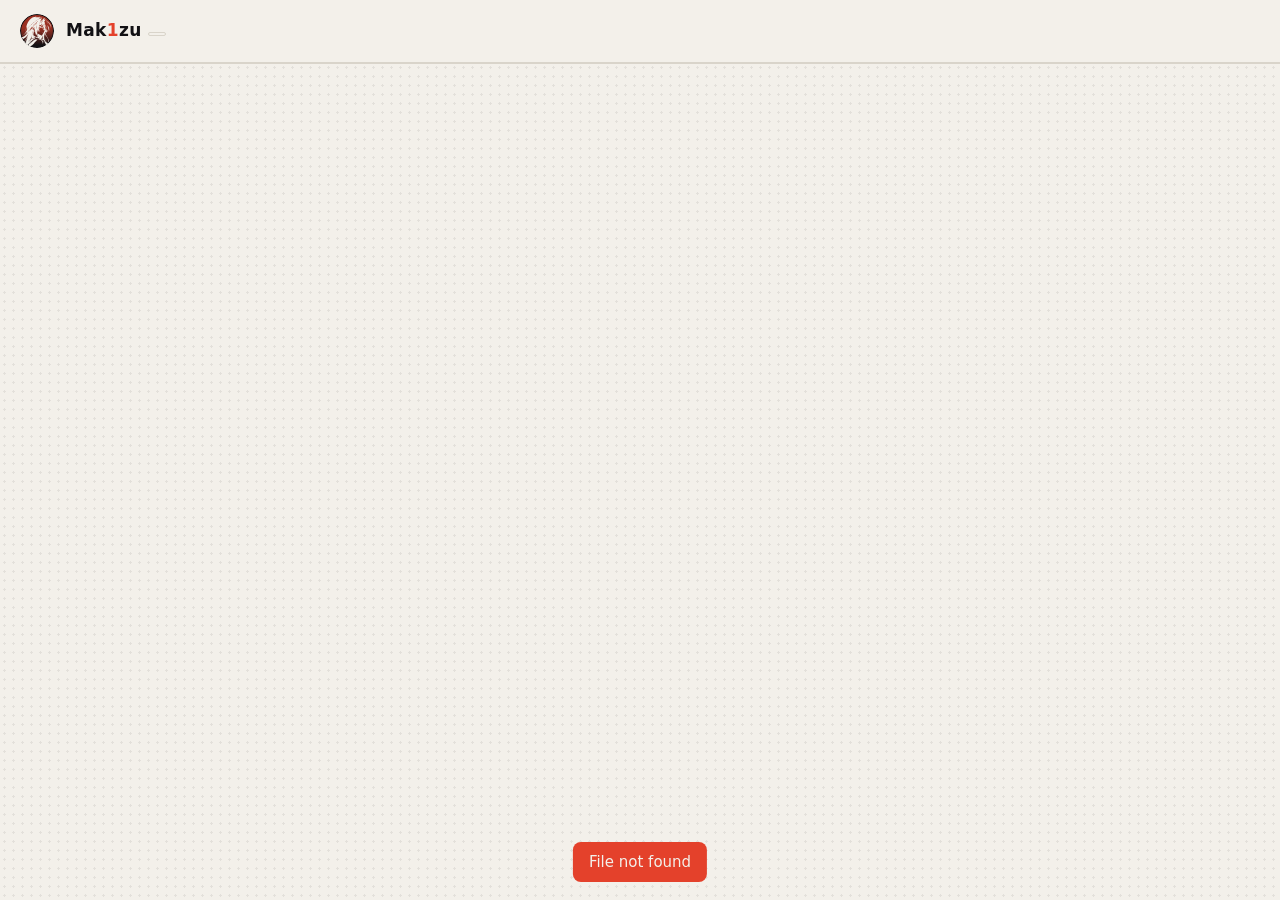
==== panel/web/index.html @ ab5c77ff "web panel with live config and file editors" ====
<!doctype html>
<html lang="en">
<head>
<meta charset="utf-8">
<meta name="viewport" content="width=device-width,initial-scale=1">
<title>Mak1zu panel</title>
<link rel="icon" href="favicon.png">
<style>
:root{--sumi:#121114;--washi:#F3F0EA;--shu:#E4412B;
 --bg:var(--washi);--fg:var(--sumi);--mut:#6b665f;--card:#fbf9f5;--line:#d9d4ca;--dot:rgba(18,17,20,.07);--ok:#2e7d4f;}
@media (prefers-color-scheme:dark){:root{--bg:var(--sumi);--fg:var(--washi);--mut:#9a948a;--card:#1a181d;--line:#2c2a30;--dot:rgba(243,240,234,.06);--ok:#6fcf97;}}
*{box-sizing:border-box}
body{margin:0;background:var(--bg);color:var(--fg);font:15px/1.5 ui-sans-serif,system-ui,"Segoe UI",sans-serif;
 background-image:radial-gradient(var(--dot) 1.2px,transparent 1.4px);background-size:9px 9px}
header{display:flex;align-items:center;gap:12px;padding:14px 20px;border-bottom:1px solid var(--line);background:var(--bg);position:sticky;top:0;z-index:5}
header img{width:34px;height:34px;border-radius:50%}
header h1{font-size:17px;margin:0;letter-spacing:.02em}header h1 b{color:var(--shu)}
header .sp{flex:1}
#bar{display:none;gap:10px;align-items:center}#bar.on{display:flex}
button,select,input,textarea{font:inherit;color:inherit}
button{border:1px solid var(--line);background:var(--card);padding:6px 12px;border-radius:6px;cursor:pointer}
button:hover{border-color:var(--shu)}
button.pri{background:var(--shu);border-color:var(--shu);color:#fff}
button.danger:hover{background:var(--shu);color:#fff}
nav{display:flex;gap:2px;padding:0 14px;border-bottom:1px solid var(--line);overflow-x:auto;background:var(--bg)}
nav button{border:0;border-bottom:2px solid transparent;border-radius:0;background:none;padding:10px 14px}
nav button.on{border-bottom-color:var(--shu);font-weight:600}
main{max-width:920px;margin:0 auto;padding:20px 16px 80px}
.card{background:var(--card);border:1px solid var(--line);border-radius:10px;padding:14px 16px;margin:0 0 14px}
.card h3{margin:0 0 8px;font-size:15px}.card h3 small{color:var(--mut);font-weight:400;margin-left:8px}
.row{display:grid;grid-template-columns:minmax(150px,230px) 1fr;gap:6px 14px;align-items:center;padding:5px 0}
@media(max-width:600px){.row{grid-template-columns:1fr}}
.row label{color:var(--mut);font-size:13px}
input[type=text],input[type=number],input[type=password],select,textarea{width:100%;background:var(--bg);border:1px solid var(--line);border-radius:6px;padding:6px 9px}
input:focus,textarea:focus,select:focus{outline:2px solid var(--shu);outline-offset:0}
textarea{min-height:90px;resize:vertical;font-family:ui-monospace,monospace;font-size:13px}
textarea.big{min-height:420px}
.changed{border-color:var(--shu)!important}
.pill{display:inline-block;padding:1px 8px;border-radius:99px;font-size:12px;border:1px solid var(--line);color:var(--mut)}
.pill.ok{color:var(--ok);border-color:var(--ok)}.pill.bad{color:var(--shu);border-color:var(--shu)}
.kv{display:flex;gap:18px;flex-wrap:wrap}.kv div{min-width:110px}.kv b{display:block;font-size:22px}
table{width:100%;border-collapse:collapse;font-size:13px}td,th{padding:5px 8px;border-bottom:1px solid var(--line);text-align:left}
.hint{color:var(--mut);font-size:13px;margin:4px 0 10px}
#toast{position:fixed;bottom:18px;left:50%;transform:translateX(-50%);background:var(--sumi);color:var(--washi);padding:9px 16px;border-radius:8px;display:none;z-index:9;max-width:90vw}
#toast.err{background:var(--shu)}
.actions{display:flex;gap:8px;align-items:center;flex-wrap:wrap;margin-top:8px}
</style>
</head>
<body>
<header>
  <img src="logo.svg" alt="">
  <h1>Mak<b>1</b>zu <span class="pill" id="who"></span></h1>
  <span class="sp"></span>
  <div id="bar"><span id="n"></span><button id="discard">Discard</button><button class="pri" id="save">Apply</button></div>
</header>
<nav id="tabs"></nav>
<main id="main"></main>
<div id="toast"></div>
<script>
"use strict";
const $=(s,r=document)=>r.querySelector(s);
const h=(t,a={},...c)=>{const e=document.createElement(t);for(const[k,v]of Object.entries(a)){if(k==='class')e.className=v;else if(k.startsWith('on'))e.addEventListener(k.slice(2),v);else if(v!==false&&v!=null)e.setAttribute(k,v===true?'':v)}for(const x of c.flat())e.append(x?.nodeType?x:document.createTextNode(x??''));return e};
let S=null,dirty={},tab=localStorage.getItem('tab')||'status';
const TABS=[['status','Status'],['persona','Persona'],['directives','Rules & skills'],['models','Models'],['behavior','Behavior'],['discord','Discord'],['tools','Tools'],['memory','Memory & log']];

function toast(m,err){const t=$('#toast');t.textContent=m;t.className=err?'err':'';t.style.display='block';clearTimeout(toast.t);toast.t=setTimeout(()=>t.style.display='none',err?6000:2200)}
async function api(m,p,b){
  const o={method:m,headers:{'X-Mak1zu':'1'}};
  const tok=sessionStorage.getItem('tok');if(tok)o.headers.Authorization='Bearer '+tok;
  if(b!==undefined){o.headers['Content-Type']='application/json';o.body=JSON.stringify(b)}
  const r=await fetch(p,o);
  if(r.status===401){const t=prompt('Panel token');if(t){sessionStorage.setItem('tok',t);return api(m,p,b)}}
  const j=await r.json().catch(()=>({}));
  if(!r.ok)throw new Error(j.error||r.statusText);return j;
}
const get=(o,p)=>p.split('.').reduce((a,k)=>a?.[k],o);
const same=(a,b)=>JSON.stringify(a)===JSON.stringify(b);
function mark(){const n=Object.keys(dirty).length;$('#bar').classList.toggle('on',n>0);$('#n').textContent=n+' unsaved change'+(n>1?'s':'')}
function setEdit(path,val,el){
  if(same(val,get(S.config,path)))delete dirty[path];else dirty[path]=val;
  el?.classList.toggle('changed',path in dirty);mark();
}
const humanize=k=>k.replace(/_/g,' ');

// Generic field bound to a config path. Discord IDs are strings: never parse arrays of them as numbers.
function field(path,label,opts={}){
  const cur=get(S.config,path);const row=h('div',{class:'row'},h('label',{},label||humanize(path.split('.').pop())));
  let el;
  if(opts.secret){
    el=h('input',{type:'password',placeholder:opts.isSet?'••• set — type to replace':'not set',autocomplete:'off',
      oninput:e=>{if(e.target.value)dirty[path]=e.target.value;else delete dirty[path];e.target.classList.toggle('changed',path in dirty);mark()}});
  }else if(opts.options){
    el=h('select',{onchange:e=>setEdit(path,e.target.value,e.target)},opts.options.map(o=>h('option',{value:o,selected:o===cur},o||'(default)')));
  }else if(typeof cur==='boolean'||opts.bool){
    el=h('input',{type:'checkbox',checked:!!cur,onchange:e=>setEdit(path,e.target.checked,e.target)});
  }else if(Array.isArray(cur)||opts.list){
    el=h('textarea',{rows:3,placeholder:'one per line',oninput:e=>setEdit(path,e.target.value.split('\n').map(s=>s.trim()).filter(Boolean),e.target)},(cur||[]).join('\n'));
  }else if(typeof cur==='number'||opts.num){
    el=h('input',{type:'number',step:'any',value:cur??'',oninput:e=>{const v=e.target.value===''?0:Number(e.target.value);setEdit(path,v,e.target)}});
  }else{
    el=h('input',{type:'text',value:cur??'',oninput:e=>setEdit(path,e.target.value,e.target)});
  }
  row.append(el);if(opts.hint)row.append(h('span'),h('span',{class:'hint'},opts.hint));return row;
}
function tree(prefix,obj,skip=[]){
  const out=[];
  for(const[k,v]of Object.entries(obj||{})){
    if(skip.includes(k))continue;
    const p=prefix+'.'+k;
    if(v&&typeof v==='object'&&!Array.isArray(v))out.push(h('div',{class:'card'},h('h3',{},humanize(k)),tree(p,v)));
    else out.push(field(p));
  }
  return out;
}

const PRESETS={
 'OpenAI':{base_url:'https://api.openai.com/v1',model:'gpt-4.1-mini',api_key_env:'OPENAI_API_KEY'},
 'OpenRouter':{base_url:'https://openrouter.ai/api/v1',model:'',api_key_env:'OPENROUTER_API_KEY'},
 'Ollama (local)':{base_url:'http://127.0.0.1:11434/v1',model:'llama3.1',api_key_env:''},
 'llama.cpp / vLLM (local)':{base_url:'http://127.0.0.1:8080/v1',model:'local',api_key_env:''},
 'Groq':{base_url:'https://api.groq.com/openai/v1',model:'',api_key_env:'GROQ_API_KEY'},
 'Anthropic-compatible gateway':{base_url:'',model:'',api_key_env:''}};

const views={
 status(){
  const c=S.config,m=S.memory||{};
  return [h('div',{class:'card'},h('h3',{},'Now'),h('div',{class:'kv'},
    h('div',{},h('small',{},'persona'),h('b',{},S.active)),
    h('div',{},h('small',{},'memories'),h('b',{},m.memories??0)),
    h('div',{},h('small',{},'people'),h('b',{},m.people??0)),
    h('div',{},h('small',{},'turns logged'),h('b',{},m.turns??0)))),
   h('div',{class:'card'},h('h3',{},'Providers'),
    Object.keys(c.llm.providers).map(n=>h('div',{class:'row'},h('label',{},n),h('div',{},
      h('span',{class:'pill '+(S.has_key[n]||!c.llm.providers[n].api_key_env?'ok':'bad')},S.has_key[n]?'key set':(c.llm.providers[n].api_key_env?'no key':'no key needed')),' ',
      c.llm.providers[n].enabled?'':h('span',{class:'pill'},'disabled'),' ',
      S.cooldowns[n]?h('span',{class:'pill bad'},'cooling '+Math.ceil(S.cooldowns[n])+'s'):'',' ',c.llm.providers[n].model)))),
   h('div',{class:'card'},h('h3',{},'Discord'),h('div',{class:'row'},h('label',{},'token'),h('span',{class:'pill '+(S.discord_token_set?'ok':'bad')},S.discord_token_set?'set':'missing (set the env var)')),
    h('div',{class:'row'},h('label',{},'tools'),h('span',{},(S.tools||[]).join(', ')||'—')))];
 },
 persona(){
  const sel=h('select',{onchange:e=>loadPersona(e.target.value)},S.personas.map(p=>h('option',{value:p,selected:p===S.active},p+(p===S.active?' (active)':''))));
  const ta=h('textarea',{class:'big',id:'ptext',spellcheck:'false'});
  const nid=h('input',{type:'text',placeholder:'new persona id (a-z, 0-9, -)',style:'max-width:240px'});
  async function loadPersona(id){const r=await api('GET','/api/persona?id='+encodeURIComponent(id));ta.value=r.text;ta.dataset.id=id}
  setTimeout(()=>loadPersona(S.active),0);
  return [h('div',{class:'card'},h('h3',{},'Character file',h('small',{},'Markdown. Front matter + who she is. The shared human-writing substrate is added automatically unless substrate: false.')),
    h('div',{class:'actions'},sel,
      h('button',{onclick:async()=>{try{await api('PUT','/api/persona',{id:ta.dataset.id,text:ta.value});toast('Saved '+ta.dataset.id)}catch(e){toast(e.message,1)}}},'Save file'),
      h('button',{class:'pri',onclick:async()=>{try{await api('PUT','/api/persona',{id:ta.dataset.id,text:ta.value});await api('POST','/api/persona/activate',{id:ta.dataset.id});toast('Active: '+ta.dataset.id);await refresh()}catch(e){toast(e.message,1)}}},'Save & activate')),
    h('div',{style:'margin-top:10px'},ta),
    h('div',{class:'actions'},nid,h('button',{onclick:async()=>{const id=nid.value.trim();if(!/^[a-z0-9][a-z0-9-]*$/.test(id))return toast('bad id',1);
      try{await api('PUT','/api/persona',{id,text:'---\nname: '+id+'\n---\n\n# Who you are\n\nDescribe your character here: identity, temperament, tastes, how they treat people.\n'});await refresh();toast('Created '+id)}catch(e){toast(e.message,1)}}},'Create')))];
 },
 models(){
  const c=S.config,out=[];
  out.push(h('div',{class:'card'},h('h3',{},'Routing',h('small',{},'ordered fallbacks, first healthy wins')),
    field('llm.routing.text','text'),field('llm.routing.vision','vision (images)'),field('llm.temperature','temperature')));
  for(const n of Object.keys(c.llm.providers)){
    const p='llm.providers.'+n,res=h('span',{class:'hint'});
    out.push(h('div',{class:'card'},h('h3',{},n,h('small',{},c.llm.providers[n].model)),
      field(p+'.enabled','enabled'),field(p+'.base_url','base URL'),field(p+'.model','model'),
      field(p+'.protocol','protocol',{options:['chat','responses'],hint:'responses = models that reject /chat/completions'}),
      field(p+'.api_key_env','API key env var',{hint:'preferred: keep the key in your environment'}),
      field(p+'.api_key','API key (write-only)',{secret:true,isSet:S.has_key[n]&&!c.llm.providers[n].api_key_env}),
      field(p+'.reasoning_effort','reasoning effort',{options:['','minimal','low','medium','high']}),
      field(p+'.reasoning_headroom','reasoning headroom',{num:true,hint:'extra tokens for thinking models, or the visible reply comes back empty'}),
      field(p+'.timeout_seconds','timeout (s)',{num:true}),field(p+'.failure_cooldown_seconds','cooldown after failure (s)',{num:true}),field(p+'.vision','supports images',{bool:true}),
      h('div',{class:'actions'},
        h('button',{onclick:async()=>{if(Object.keys(dirty).length)return toast('Apply your changes first so the test uses them',1);res.textContent='calling…';
          try{const r=await api('POST','/api/provider/test',{name:n});res.textContent=r.ok?`✓ "${r.reply}" in ${r.latency_ms} ms`:`✗ ${r.kind}: ${r.error}`}catch(e){res.textContent='✗ '+e.message}}},'Test (real call)'),
        h('button',{class:'danger',onclick:async()=>{if(!confirm('Delete provider '+n+'?'))return;try{await api('POST','/api/config/patch',{edits:{[p]:null}});await refresh()}catch(e){toast(e.message,1)}}},'Delete'),res)));
  }
  const ps=h('select',{},Object.keys(PRESETS).map(k=>h('option',{},k))),nm=h('input',{type:'text',placeholder:'name (e.g. local)',style:'max-width:200px'});
  out.push(h('div',{class:'card'},h('h3',{},'Add provider'),h('div',{class:'actions'},ps,nm,h('button',{onclick:async()=>{
    const id=nm.value.trim();if(!/^[a-z0-9_-]+$/i.test(id))return toast('bad name',1);const pr=PRESETS[ps.value];
    try{await api('POST','/api/config/patch',{edits:{['llm.providers.'+id]:{enabled:true,protocol:'chat',timeout_seconds:60,failure_cooldown_seconds:30,vision:false,...pr}}});await refresh()}catch(e){toast(e.message,1)}}},'Add'))));
  return out;
 },
 behavior(){return [h('p',{class:'hint'},'Every value applies live. Probabilities are 0–1.'),...tree('behavior',S.config.behavior)]},
 discord(){
  const d='discord';
  return [h('div',{class:'card'},h('h3',{},'Identity'),field(d+'.owner_id','owner ID',{hint:'Discord IDs are text. Only the owner can DM her; empty = anyone.'}),
     field(d+'.token_env','bot token env var'),field(d+'.enabled','enabled',{bool:true}),
     h('div',{class:'row'},h('label',{},'token'),h('span',{class:'pill '+(S.discord_token_set?'ok':'bad')},S.discord_token_set?'set':'missing'))),
   h('div',{class:'card'},h('h3',{},'Channels',h('small',{},'IDs, one per line')),
     field(d+'.home_channels','home (she talks freely)'),field(d+'.allowed_channels','allowed (empty = all)'),
     field(d+'.mention_only_channels','mention-only',{hint:'a real @mention wakes her; her name, replies and chatter never do'}),
     field(d+'.peer_bots','peer bots (banter allowed in home)'))];
 },
 directives(){
  const KINDS={rules:['Rules','file name like 10-tone (a-z 0-9 _ -)','Always in her prompt, sorted by name.'],skills:['Skills','skill name like anime-recs','Know-how she reads on demand. Put description: in the front matter.'],servers:['Servers','server ID (numbers)','Applies only in that server.'],channels:['Channels','channel ID (numbers)','Applies only in that channel.']};
  let kind=sessionStorage.getItem('dk')||'rules';
  const box=h('div');
  async function draw(){
    const ks=h('select',{onchange:e=>{kind=e.target.value;sessionStorage.setItem('dk',kind);draw()}},Object.entries(KINDS).map(([k,v])=>h('option',{value:k,selected:k===kind},v[0])));
    const l=await api('GET','/api/home/list?kind='+kind);
    const ta=h('textarea',{class:'big',spellcheck:'false',placeholder:'Pick a file or create a new one'}),cur=h('input',{type:'text',placeholder:KINDS[kind][1]});
    async function open(n){const r=await api('GET','/api/home/file?kind='+kind+'&name='+encodeURIComponent(n));cur.value=n;ta.value=r.text}
    box.replaceChildren(h('div',{class:'card'},h('h3',{},'Her directives',h('small',{},KINDS[kind][2])),
      h('div',{class:'actions'},ks,...l.names.map(n=>h('button',{onclick:()=>open(n)},n))),
      h('div',{style:'margin-top:10px'},cur),h('div',{style:'margin-top:8px'},ta),
      h('div',{class:'actions'},
        h('button',{class:'pri',onclick:async()=>{try{await api('PUT','/api/home/file',{kind,name:cur.value.trim(),text:ta.value});toast('Saved, applies on her next message');draw()}catch(e){toast(e.message,1)}}},'Save'),
        h('button',{class:'danger',onclick:async()=>{if(!cur.value||!confirm('Delete '+cur.value+'?'))return;try{await api('DELETE','/api/home/file?kind='+kind+'&name='+encodeURIComponent(cur.value.trim()));toast('Deleted');draw()}catch(e){toast(e.message,1)}}},'Delete'))));
  }
  draw();return [box];
 },
 tools(){
  const mcp=S.config.tools.mcp_servers||{};
  return [h('div',{class:'card'},h('h3',{},'Switch tools off',h('small',{},'names, one per line; applies live')),
     field('tools.disabled','disabled tools',{list:true}),
     h('div',{class:'row'},h('label',{},'available'),h('span',{},(S.tools||[]).join(', ')||'—'))),
   h('div',{class:'card'},h('h3',{},'MCP servers',h('small',{},'only allowlisted tools are exposed; the child never gets her API keys; restart to (re)connect')),
     Object.keys(mcp).length?Object.keys(mcp).map(n=>h('div',{class:'card'},h('h3',{},n),
       field('tools.mcp_servers.'+n+'.enabled','enabled'),field('tools.mcp_servers.'+n+'.command','command'),
       field('tools.mcp_servers.'+n+'.args','arguments',{list:true}),field('tools.mcp_servers.'+n+'.allow','allowed tools',{list:true}),
       field('tools.mcp_servers.'+n+'.heavy','heavy (research budget)',{bool:true}),
       h('div',{class:'actions'},h('button',{class:'danger',onclick:async()=>{if(!confirm('Remove '+n+'?'))return;try{await api('POST','/api/config/patch',{edits:{['tools.mcp_servers.'+n]:null}});await refresh()}catch(e){toast(e.message,1)}}},'Remove')))):h('p',{class:'hint'},'None configured.'),
     (()=>{const nm=h('input',{type:'text',placeholder:'name',style:'max-width:160px'}),cm=h('input',{type:'text',placeholder:'command (e.g. uvx)',style:'max-width:200px'});
       return h('div',{class:'actions'},nm,cm,h('button',{onclick:async()=>{if(!/^[a-z0-9_-]+$/i.test(nm.value)||!cm.value)return toast('name and command required',1);
         try{await api('POST','/api/config/patch',{edits:{['tools.mcp_servers.'+nm.value]:{enabled:true,command:cm.value,args:[],allow:[],heavy:false}}});await refresh()}catch(e){toast(e.message,1)}}},'Add server'))})())];
 },
 async memory(){
  const m=S.memory||{},t=await api('GET','/api/telemetry');
  return [h('div',{class:'card'},h('h3',{},'Memory'),h('div',{class:'kv'},Object.entries(m).map(([k,v])=>h('div',{},h('small',{},k),h('b',{},v))))),
   ...tree('memory',S.config.memory),
   h('div',{class:'card'},h('h3',{},'Recent turns & incidents'),
    h('table',{},h('tr',{},['time','kind','provider','latency','words','tools','cause'].map(x=>h('th',{},x))),
     t.slice().reverse().map(r=>h('tr',{},h('td',{},new Date(r.ts).toLocaleTimeString()),h('td',{},r.kind),h('td',{},r.provider||''),h('td',{},r.latency_s?r.latency_s.toFixed(1)+'s':''),h('td',{},r.words||''),h('td',{},(r.tools||[]).join(',')),h('td',{},r.cause||'')))))];
 }};

async function render(){
  const nav=$('#tabs');nav.replaceChildren(...TABS.map(([k,l])=>h('button',{class:k===tab?'on':'',onclick:()=>{tab=k;localStorage.setItem('tab',k);render()}},l)));
  $('#who').textContent=S.active;
  const m=$('#main');m.replaceChildren(...[].concat(await views[tab]()));
}
async function refresh(){S=await api('GET','/api/state');dirty={};mark();await render()}
$('#discard').onclick=()=>{dirty={};mark();render()};
$('#save').onclick=async()=>{try{await api('POST','/api/config/patch',{edits:dirty});toast('Applied live');await refresh()}catch(e){toast(e.message,1)}};
refresh().catch(e=>toast(e.message,1));
</script>
</body>
</html>
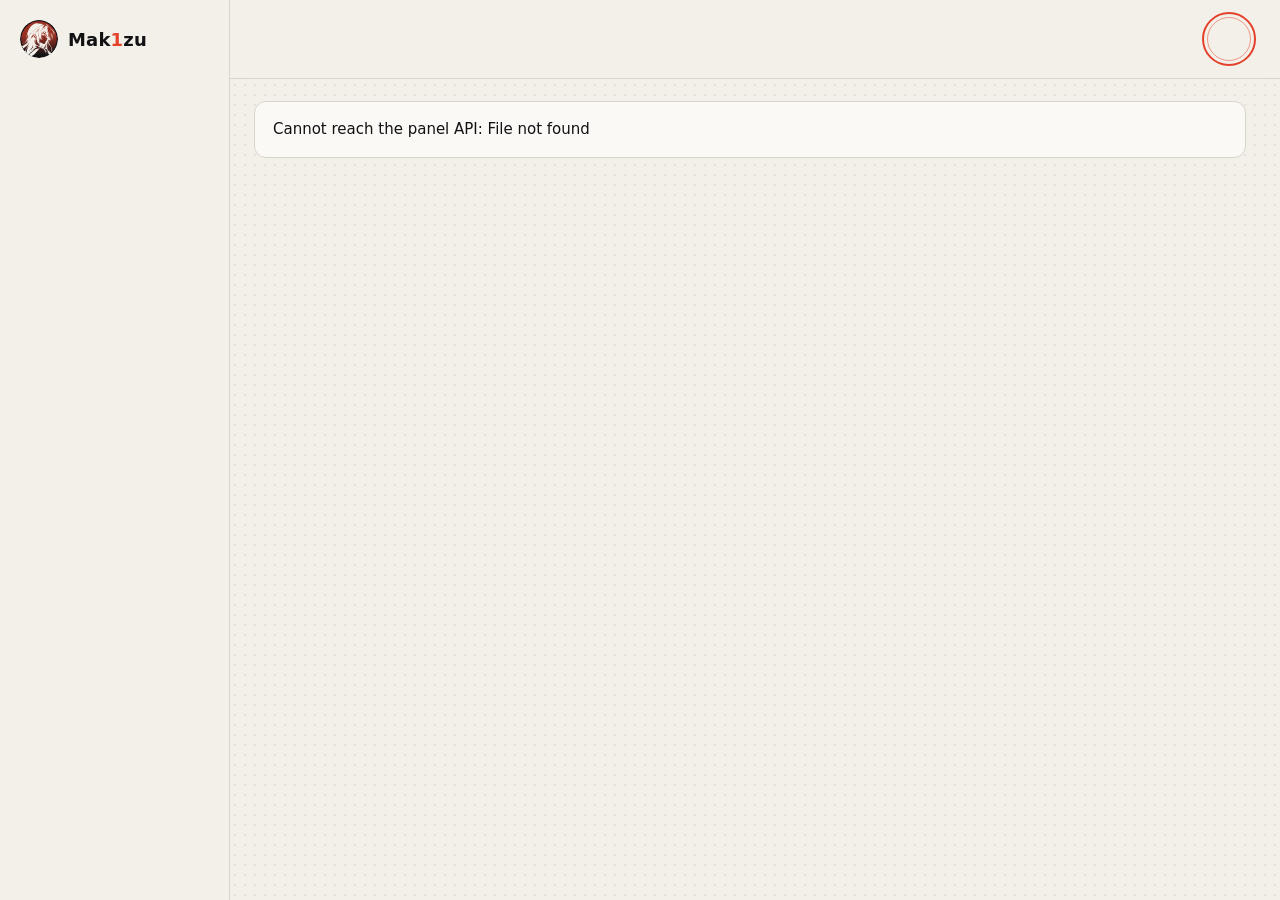
==== commit 03215e62: "panel: live command center ui" ====
--- a/panel/web/index.html
+++ b/panel/web/index.html
@@ -3,241 +3,29 @@
 <head>
 <meta charset="utf-8">
 <meta name="viewport" content="width=device-width,initial-scale=1">
-<title>Mak1zu panel</title>
+<title>Mak1zu</title>
 <link rel="icon" href="favicon.png">
-<style>
-:root{--sumi:#121114;--washi:#F3F0EA;--shu:#E4412B;
- --bg:var(--washi);--fg:var(--sumi);--mut:#6b665f;--card:#fbf9f5;--line:#d9d4ca;--dot:rgba(18,17,20,.07);--ok:#2e7d4f;}
-@media (prefers-color-scheme:dark){:root{--bg:var(--sumi);--fg:var(--washi);--mut:#9a948a;--card:#1a181d;--line:#2c2a30;--dot:rgba(243,240,234,.06);--ok:#6fcf97;}}
-*{box-sizing:border-box}
-body{margin:0;background:var(--bg);color:var(--fg);font:15px/1.5 ui-sans-serif,system-ui,"Segoe UI",sans-serif;
- background-image:radial-gradient(var(--dot) 1.2px,transparent 1.4px);background-size:9px 9px}
-header{display:flex;align-items:center;gap:12px;padding:14px 20px;border-bottom:1px solid var(--line);background:var(--bg);position:sticky;top:0;z-index:5}
-header img{width:34px;height:34px;border-radius:50%}
-header h1{font-size:17px;margin:0;letter-spacing:.02em}header h1 b{color:var(--shu)}
-header .sp{flex:1}
-#bar{display:none;gap:10px;align-items:center}#bar.on{display:flex}
-button,select,input,textarea{font:inherit;color:inherit}
-button{border:1px solid var(--line);background:var(--card);padding:6px 12px;border-radius:6px;cursor:pointer}
-button:hover{border-color:var(--shu)}
-button.pri{background:var(--shu);border-color:var(--shu);color:#fff}
-button.danger:hover{background:var(--shu);color:#fff}
-nav{display:flex;gap:2px;padding:0 14px;border-bottom:1px solid var(--line);overflow-x:auto;background:var(--bg)}
-nav button{border:0;border-bottom:2px solid transparent;border-radius:0;background:none;padding:10px 14px}
-nav button.on{border-bottom-color:var(--shu);font-weight:600}
-main{max-width:920px;margin:0 auto;padding:20px 16px 80px}
-.card{background:var(--card);border:1px solid var(--line);border-radius:10px;padding:14px 16px;margin:0 0 14px}
-.card h3{margin:0 0 8px;font-size:15px}.card h3 small{color:var(--mut);font-weight:400;margin-left:8px}
-.row{display:grid;grid-template-columns:minmax(150px,230px) 1fr;gap:6px 14px;align-items:center;padding:5px 0}
-@media(max-width:600px){.row{grid-template-columns:1fr}}
-.row label{color:var(--mut);font-size:13px}
-input[type=text],input[type=number],input[type=password],select,textarea{width:100%;background:var(--bg);border:1px solid var(--line);border-radius:6px;padding:6px 9px}
-input:focus,textarea:focus,select:focus{outline:2px solid var(--shu);outline-offset:0}
-textarea{min-height:90px;resize:vertical;font-family:ui-monospace,monospace;font-size:13px}
-textarea.big{min-height:420px}
-.changed{border-color:var(--shu)!important}
-.pill{display:inline-block;padding:1px 8px;border-radius:99px;font-size:12px;border:1px solid var(--line);color:var(--mut)}
-.pill.ok{color:var(--ok);border-color:var(--ok)}.pill.bad{color:var(--shu);border-color:var(--shu)}
-.kv{display:flex;gap:18px;flex-wrap:wrap}.kv div{min-width:110px}.kv b{display:block;font-size:22px}
-table{width:100%;border-collapse:collapse;font-size:13px}td,th{padding:5px 8px;border-bottom:1px solid var(--line);text-align:left}
-.hint{color:var(--mut);font-size:13px;margin:4px 0 10px}
-#toast{position:fixed;bottom:18px;left:50%;transform:translateX(-50%);background:var(--sumi);color:var(--washi);padding:9px 16px;border-radius:8px;display:none;z-index:9;max-width:90vw}
-#toast.err{background:var(--shu)}
-.actions{display:flex;gap:8px;align-items:center;flex-wrap:wrap;margin-top:8px}
-</style>
+<link rel="stylesheet" href="app.css">
 </head>
 <body>
-<header>
-  <img src="logo.svg" alt="">
-  <h1>Mak<b>1</b>zu <span class="pill" id="who"></span></h1>
-  <span class="sp"></span>
-  <div id="bar"><span id="n"></span><button id="discard">Discard</button><button class="pri" id="save">Apply</button></div>
-</header>
-<nav id="tabs"></nav>
-<main id="main"></main>
-<div id="toast"></div>
-<script>
-"use strict";
-const $=(s,r=document)=>r.querySelector(s);
-const h=(t,a={},...c)=>{const e=document.createElement(t);for(const[k,v]of Object.entries(a)){if(k==='class')e.className=v;else if(k.startsWith('on'))e.addEventListener(k.slice(2),v);else if(v!==false&&v!=null)e.setAttribute(k,v===true?'':v)}for(const x of c.flat())e.append(x?.nodeType?x:document.createTextNode(x??''));return e};
-let S=null,dirty={},tab=localStorage.getItem('tab')||'status';
-const TABS=[['status','Status'],['persona','Persona'],['directives','Rules & skills'],['models','Models'],['behavior','Behavior'],['discord','Discord'],['tools','Tools'],['memory','Memory & log']];
-
-function toast(m,err){const t=$('#toast');t.textContent=m;t.className=err?'err':'';t.style.display='block';clearTimeout(toast.t);toast.t=setTimeout(()=>t.style.display='none',err?6000:2200)}
-async function api(m,p,b){
-  const o={method:m,headers:{'X-Mak1zu':'1'}};
-  const tok=sessionStorage.getItem('tok');if(tok)o.headers.Authorization='Bearer '+tok;
-  if(b!==undefined){o.headers['Content-Type']='application/json';o.body=JSON.stringify(b)}
-  const r=await fetch(p,o);
-  if(r.status===401){const t=prompt('Panel token');if(t){sessionStorage.setItem('tok',t);return api(m,p,b)}}
-  const j=await r.json().catch(()=>({}));
-  if(!r.ok)throw new Error(j.error||r.statusText);return j;
-}
-const get=(o,p)=>p.split('.').reduce((a,k)=>a?.[k],o);
-const same=(a,b)=>JSON.stringify(a)===JSON.stringify(b);
-function mark(){const n=Object.keys(dirty).length;$('#bar').classList.toggle('on',n>0);$('#n').textContent=n+' unsaved change'+(n>1?'s':'')}
-function setEdit(path,val,el){
-  if(same(val,get(S.config,path)))delete dirty[path];else dirty[path]=val;
-  el?.classList.toggle('changed',path in dirty);mark();
-}
-const humanize=k=>k.replace(/_/g,' ');
-
-// Generic field bound to a config path. Discord IDs are strings: never parse arrays of them as numbers.
-function field(path,label,opts={}){
-  const cur=get(S.config,path);const row=h('div',{class:'row'},h('label',{},label||humanize(path.split('.').pop())));
-  let el;
-  if(opts.secret){
-    el=h('input',{type:'password',placeholder:opts.isSet?'••• set — type to replace':'not set',autocomplete:'off',
-      oninput:e=>{if(e.target.value)dirty[path]=e.target.value;else delete dirty[path];e.target.classList.toggle('changed',path in dirty);mark()}});
-  }else if(opts.options){
-    el=h('select',{onchange:e=>setEdit(path,e.target.value,e.target)},opts.options.map(o=>h('option',{value:o,selected:o===cur},o||'(default)')));
-  }else if(typeof cur==='boolean'||opts.bool){
-    el=h('input',{type:'checkbox',checked:!!cur,onchange:e=>setEdit(path,e.target.checked,e.target)});
-  }else if(Array.isArray(cur)||opts.list){
-    el=h('textarea',{rows:3,placeholder:'one per line',oninput:e=>setEdit(path,e.target.value.split('\n').map(s=>s.trim()).filter(Boolean),e.target)},(cur||[]).join('\n'));
-  }else if(typeof cur==='number'||opts.num){
-    el=h('input',{type:'number',step:'any',value:cur??'',oninput:e=>{const v=e.target.value===''?0:Number(e.target.value);setEdit(path,v,e.target)}});
-  }else{
-    el=h('input',{type:'text',value:cur??'',oninput:e=>setEdit(path,e.target.value,e.target)});
-  }
-  row.append(el);if(opts.hint)row.append(h('span'),h('span',{class:'hint'},opts.hint));return row;
-}
-function tree(prefix,obj,skip=[]){
-  const out=[];
-  for(const[k,v]of Object.entries(obj||{})){
-    if(skip.includes(k))continue;
-    const p=prefix+'.'+k;
-    if(v&&typeof v==='object'&&!Array.isArray(v))out.push(h('div',{class:'card'},h('h3',{},humanize(k)),tree(p,v)));
-    else out.push(field(p));
-  }
-  return out;
-}
-
-const PRESETS={
- 'OpenAI':{base_url:'https://api.openai.com/v1',model:'gpt-4.1-mini',api_key_env:'OPENAI_API_KEY'},
- 'OpenRouter':{base_url:'https://openrouter.ai/api/v1',model:'',api_key_env:'OPENROUTER_API_KEY'},
- 'Ollama (local)':{base_url:'http://127.0.0.1:11434/v1',model:'llama3.1',api_key_env:''},
- 'llama.cpp / vLLM (local)':{base_url:'http://127.0.0.1:8080/v1',model:'local',api_key_env:''},
- 'Groq':{base_url:'https://api.groq.com/openai/v1',model:'',api_key_env:'GROQ_API_KEY'},
- 'Anthropic-compatible gateway':{base_url:'',model:'',api_key_env:''}};
-
-const views={
- status(){
-  const c=S.config,m=S.memory||{};
-  return [h('div',{class:'card'},h('h3',{},'Now'),h('div',{class:'kv'},
-    h('div',{},h('small',{},'persona'),h('b',{},S.active)),
-    h('div',{},h('small',{},'memories'),h('b',{},m.memories??0)),
-    h('div',{},h('small',{},'people'),h('b',{},m.people??0)),
-    h('div',{},h('small',{},'turns logged'),h('b',{},m.turns??0)))),
-   h('div',{class:'card'},h('h3',{},'Providers'),
-    Object.keys(c.llm.providers).map(n=>h('div',{class:'row'},h('label',{},n),h('div',{},
-      h('span',{class:'pill '+(S.has_key[n]||!c.llm.providers[n].api_key_env?'ok':'bad')},S.has_key[n]?'key set':(c.llm.providers[n].api_key_env?'no key':'no key needed')),' ',
-      c.llm.providers[n].enabled?'':h('span',{class:'pill'},'disabled'),' ',
-      S.cooldowns[n]?h('span',{class:'pill bad'},'cooling '+Math.ceil(S.cooldowns[n])+'s'):'',' ',c.llm.providers[n].model)))),
-   h('div',{class:'card'},h('h3',{},'Discord'),h('div',{class:'row'},h('label',{},'token'),h('span',{class:'pill '+(S.discord_token_set?'ok':'bad')},S.discord_token_set?'set':'missing (set the env var)')),
-    h('div',{class:'row'},h('label',{},'tools'),h('span',{},(S.tools||[]).join(', ')||'—')))];
- },
- persona(){
-  const sel=h('select',{onchange:e=>loadPersona(e.target.value)},S.personas.map(p=>h('option',{value:p,selected:p===S.active},p+(p===S.active?' (active)':''))));
-  const ta=h('textarea',{class:'big',id:'ptext',spellcheck:'false'});
-  const nid=h('input',{type:'text',placeholder:'new persona id (a-z, 0-9, -)',style:'max-width:240px'});
-  async function loadPersona(id){const r=await api('GET','/api/persona?id='+encodeURIComponent(id));ta.value=r.text;ta.dataset.id=id}
-  setTimeout(()=>loadPersona(S.active),0);
-  return [h('div',{class:'card'},h('h3',{},'Character file',h('small',{},'Markdown. Front matter + who she is. The shared human-writing substrate is added automatically unless substrate: false.')),
-    h('div',{class:'actions'},sel,
-      h('button',{onclick:async()=>{try{await api('PUT','/api/persona',{id:ta.dataset.id,text:ta.value});toast('Saved '+ta.dataset.id)}catch(e){toast(e.message,1)}}},'Save file'),
-      h('button',{class:'pri',onclick:async()=>{try{await api('PUT','/api/persona',{id:ta.dataset.id,text:ta.value});await api('POST','/api/persona/activate',{id:ta.dataset.id});toast('Active: '+ta.dataset.id);await refresh()}catch(e){toast(e.message,1)}}},'Save & activate')),
-    h('div',{style:'margin-top:10px'},ta),
-    h('div',{class:'actions'},nid,h('button',{onclick:async()=>{const id=nid.value.trim();if(!/^[a-z0-9][a-z0-9-]*$/.test(id))return toast('bad id',1);
-      try{await api('PUT','/api/persona',{id,text:'---\nname: '+id+'\n---\n\n# Who you are\n\nDescribe your character here: identity, temperament, tastes, how they treat people.\n'});await refresh();toast('Created '+id)}catch(e){toast(e.message,1)}}},'Create')))];
- },
- models(){
-  const c=S.config,out=[];
-  out.push(h('div',{class:'card'},h('h3',{},'Routing',h('small',{},'ordered fallbacks, first healthy wins')),
-    field('llm.routing.text','text'),field('llm.routing.vision','vision (images)'),field('llm.temperature','temperature')));
-  for(const n of Object.keys(c.llm.providers)){
-    const p='llm.providers.'+n,res=h('span',{class:'hint'});
-    out.push(h('div',{class:'card'},h('h3',{},n,h('small',{},c.llm.providers[n].model)),
-      field(p+'.enabled','enabled'),field(p+'.base_url','base URL'),field(p+'.model','model'),
-      field(p+'.protocol','protocol',{options:['chat','responses'],hint:'responses = models that reject /chat/completions'}),
-      field(p+'.api_key_env','API key env var',{hint:'preferred: keep the key in your environment'}),
-      field(p+'.api_key','API key (write-only)',{secret:true,isSet:S.has_key[n]&&!c.llm.providers[n].api_key_env}),
-      field(p+'.reasoning_effort','reasoning effort',{options:['','minimal','low','medium','high']}),
-      field(p+'.reasoning_headroom','reasoning headroom',{num:true,hint:'extra tokens for thinking models, or the visible reply comes back empty'}),
-      field(p+'.timeout_seconds','timeout (s)',{num:true}),field(p+'.failure_cooldown_seconds','cooldown after failure (s)',{num:true}),field(p+'.vision','supports images',{bool:true}),
-      h('div',{class:'actions'},
-        h('button',{onclick:async()=>{if(Object.keys(dirty).length)return toast('Apply your changes first so the test uses them',1);res.textContent='calling…';
-          try{const r=await api('POST','/api/provider/test',{name:n});res.textContent=r.ok?`✓ "${r.reply}" in ${r.latency_ms} ms`:`✗ ${r.kind}: ${r.error}`}catch(e){res.textContent='✗ '+e.message}}},'Test (real call)'),
-        h('button',{class:'danger',onclick:async()=>{if(!confirm('Delete provider '+n+'?'))return;try{await api('POST','/api/config/patch',{edits:{[p]:null}});await refresh()}catch(e){toast(e.message,1)}}},'Delete'),res)));
-  }
-  const ps=h('select',{},Object.keys(PRESETS).map(k=>h('option',{},k))),nm=h('input',{type:'text',placeholder:'name (e.g. local)',style:'max-width:200px'});
-  out.push(h('div',{class:'card'},h('h3',{},'Add provider'),h('div',{class:'actions'},ps,nm,h('button',{onclick:async()=>{
-    const id=nm.value.trim();if(!/^[a-z0-9_-]+$/i.test(id))return toast('bad name',1);const pr=PRESETS[ps.value];
-    try{await api('POST','/api/config/patch',{edits:{['llm.providers.'+id]:{enabled:true,protocol:'chat',timeout_seconds:60,failure_cooldown_seconds:30,vision:false,...pr}}});await refresh()}catch(e){toast(e.message,1)}}},'Add'))));
-  return out;
- },
- behavior(){return [h('p',{class:'hint'},'Every value applies live. Probabilities are 0–1.'),...tree('behavior',S.config.behavior)]},
- discord(){
-  const d='discord';
-  return [h('div',{class:'card'},h('h3',{},'Identity'),field(d+'.owner_id','owner ID',{hint:'Discord IDs are text. Only the owner can DM her; empty = anyone.'}),
-     field(d+'.token_env','bot token env var'),field(d+'.enabled','enabled',{bool:true}),
-     h('div',{class:'row'},h('label',{},'token'),h('span',{class:'pill '+(S.discord_token_set?'ok':'bad')},S.discord_token_set?'set':'missing'))),
-   h('div',{class:'card'},h('h3',{},'Channels',h('small',{},'IDs, one per line')),
-     field(d+'.home_channels','home (she talks freely)'),field(d+'.allowed_channels','allowed (empty = all)'),
-     field(d+'.mention_only_channels','mention-only',{hint:'a real @mention wakes her; her name, replies and chatter never do'}),
-     field(d+'.peer_bots','peer bots (banter allowed in home)'))];
- },
- directives(){
-  const KINDS={rules:['Rules','file name like 10-tone (a-z 0-9 _ -)','Always in her prompt, sorted by name.'],skills:['Skills','skill name like anime-recs','Know-how she reads on demand. Put description: in the front matter.'],servers:['Servers','server ID (numbers)','Applies only in that server.'],channels:['Channels','channel ID (numbers)','Applies only in that channel.']};
-  let kind=sessionStorage.getItem('dk')||'rules';
-  const box=h('div');
-  async function draw(){
-    const ks=h('select',{onchange:e=>{kind=e.target.value;sessionStorage.setItem('dk',kind);draw()}},Object.entries(KINDS).map(([k,v])=>h('option',{value:k,selected:k===kind},v[0])));
-    const l=await api('GET','/api/home/list?kind='+kind);
-    const ta=h('textarea',{class:'big',spellcheck:'false',placeholder:'Pick a file or create a new one'}),cur=h('input',{type:'text',placeholder:KINDS[kind][1]});
-    async function open(n){const r=await api('GET','/api/home/file?kind='+kind+'&name='+encodeURIComponent(n));cur.value=n;ta.value=r.text}
-    box.replaceChildren(h('div',{class:'card'},h('h3',{},'Her directives',h('small',{},KINDS[kind][2])),
-      h('div',{class:'actions'},ks,...l.names.map(n=>h('button',{onclick:()=>open(n)},n))),
-      h('div',{style:'margin-top:10px'},cur),h('div',{style:'margin-top:8px'},ta),
-      h('div',{class:'actions'},
-        h('button',{class:'pri',onclick:async()=>{try{await api('PUT','/api/home/file',{kind,name:cur.value.trim(),text:ta.value});toast('Saved, applies on her next message');draw()}catch(e){toast(e.message,1)}}},'Save'),
-        h('button',{class:'danger',onclick:async()=>{if(!cur.value||!confirm('Delete '+cur.value+'?'))return;try{await api('DELETE','/api/home/file?kind='+kind+'&name='+encodeURIComponent(cur.value.trim()));toast('Deleted');draw()}catch(e){toast(e.message,1)}}},'Delete'))));
-  }
-  draw();return [box];
- },
- tools(){
-  const mcp=S.config.tools.mcp_servers||{};
-  return [h('div',{class:'card'},h('h3',{},'Switch tools off',h('small',{},'names, one per line; applies live')),
-     field('tools.disabled','disabled tools',{list:true}),
-     h('div',{class:'row'},h('label',{},'available'),h('span',{},(S.tools||[]).join(', ')||'—'))),
-   h('div',{class:'card'},h('h3',{},'MCP servers',h('small',{},'only allowlisted tools are exposed; the child never gets her API keys; restart to (re)connect')),
-     Object.keys(mcp).length?Object.keys(mcp).map(n=>h('div',{class:'card'},h('h3',{},n),
-       field('tools.mcp_servers.'+n+'.enabled','enabled'),field('tools.mcp_servers.'+n+'.command','command'),
-       field('tools.mcp_servers.'+n+'.args','arguments',{list:true}),field('tools.mcp_servers.'+n+'.allow','allowed tools',{list:true}),
-       field('tools.mcp_servers.'+n+'.heavy','heavy (research budget)',{bool:true}),
-       h('div',{class:'actions'},h('button',{class:'danger',onclick:async()=>{if(!confirm('Remove '+n+'?'))return;try{await api('POST','/api/config/patch',{edits:{['tools.mcp_servers.'+n]:null}});await refresh()}catch(e){toast(e.message,1)}}},'Remove')))):h('p',{class:'hint'},'None configured.'),
-     (()=>{const nm=h('input',{type:'text',placeholder:'name',style:'max-width:160px'}),cm=h('input',{type:'text',placeholder:'command (e.g. uvx)',style:'max-width:200px'});
-       return h('div',{class:'actions'},nm,cm,h('button',{onclick:async()=>{if(!/^[a-z0-9_-]+$/i.test(nm.value)||!cm.value)return toast('name and command required',1);
-         try{await api('POST','/api/config/patch',{edits:{['tools.mcp_servers.'+nm.value]:{enabled:true,command:cm.value,args:[],allow:[],heavy:false}}});await refresh()}catch(e){toast(e.message,1)}}},'Add server'))})())];
- },
- async memory(){
-  const m=S.memory||{},t=await api('GET','/api/telemetry');
-  return [h('div',{class:'card'},h('h3',{},'Memory'),h('div',{class:'kv'},Object.entries(m).map(([k,v])=>h('div',{},h('small',{},k),h('b',{},v))))),
-   ...tree('memory',S.config.memory),
-   h('div',{class:'card'},h('h3',{},'Recent turns & incidents'),
-    h('table',{},h('tr',{},['time','kind','provider','latency','words','tools','cause'].map(x=>h('th',{},x))),
-     t.slice().reverse().map(r=>h('tr',{},h('td',{},new Date(r.ts).toLocaleTimeString()),h('td',{},r.kind),h('td',{},r.provider||''),h('td',{},r.latency_s?r.latency_s.toFixed(1)+'s':''),h('td',{},r.words||''),h('td',{},(r.tools||[]).join(',')),h('td',{},r.cause||'')))))];
- }};
-
-async function render(){
-  const nav=$('#tabs');nav.replaceChildren(...TABS.map(([k,l])=>h('button',{class:k===tab?'on':'',onclick:()=>{tab=k;localStorage.setItem('tab',k);render()}},l)));
-  $('#who').textContent=S.active;
-  const m=$('#main');m.replaceChildren(...[].concat(await views[tab]()));
-}
-async function refresh(){S=await api('GET','/api/state');dirty={};mark();await render()}
-$('#discard').onclick=()=>{dirty={};mark();render()};
-$('#save').onclick=async()=>{try{await api('POST','/api/config/patch',{edits:dirty});toast('Applied live');await refresh()}catch(e){toast(e.message,1)}};
-refresh().catch(e=>toast(e.message,1));
-</script>
+<div class="shell">
+  <aside class="rail">
+    <div class="brand"><img src="logo.svg" alt=""><div><b>Mak<i>1</i>zu</b><small id="ver"></small></div></div>
+    <nav class="nav" id="nav"></nav>
+    <div class="sp"></div>
+    <div class="foot" id="foot"></div>
+  </aside>
+  <div class="stage">
+    <header class="top">
+      <div><h2 id="title"></h2><div class="sub" id="sub"></div></div>
+      <span class="sp"></span>
+      <div class="state" id="state"></div>
+      <button class="stamp" id="stamp" title="Mute her everywhere, instantly"></button>
+    </header>
+    <main id="main"></main>
+  </div>
+</div>
+<div id="toast" role="status"></div>
+<script src="app.js"></script>
 </body>
 </html>
--- a/panel/web/app.css
+++ b/panel/web/app.css
@@ -0,0 +1,169 @@
+:root{
+  --sumi:#121114;--washi:#F3F0EA;--shu:#E4412B;
+  --bg:#F3F0EA;--card:#FBF9F5;--ink:#121114;--mut:#6b665f;--line:#d9d4ca;--soft:#ece8df;
+  --ok:#2e7d4f;--warn:#a8680f;--shu-ink:#fff;--dot:rgba(18,17,20,.07);
+  --mono:ui-monospace,"JetBrains Mono","SF Mono",Menlo,Consolas,monospace;
+  --sans:ui-sans-serif,system-ui,-apple-system,"Segoe UI",Roboto,sans-serif;
+}
+@media (prefers-color-scheme:dark){:root:not([data-theme=light]){
+  --bg:#121114;--card:#1a181d;--ink:#F3F0EA;--mut:#9a948a;--line:#2c2a30;--soft:#232127;
+  --ok:#6fcf97;--warn:#e0a458;--dot:rgba(243,240,234,.05);}}
+:root[data-theme=dark]{--bg:#121114;--card:#1a181d;--ink:#F3F0EA;--mut:#9a948a;--line:#2c2a30;--soft:#232127;--ok:#6fcf97;--warn:#e0a458;--dot:rgba(243,240,234,.05)}
+*{box-sizing:border-box}
+html{scroll-behavior:smooth}
+body{margin:0;background:var(--bg);color:var(--ink);font:15px/1.5 var(--sans);
+  background-image:radial-gradient(var(--dot) 1.2px,transparent 1.4px);background-size:10px 10px;min-height:100vh}
+button,input,select,textarea{font:inherit;color:inherit}
+button{cursor:pointer}
+a{color:var(--shu)}
+small,.mut{color:var(--mut)}
+.mono{font-family:var(--mono);font-size:12.5px}
+
+/* shell */
+.shell{display:grid;grid-template-columns:230px minmax(0,1fr);min-height:100vh}
+.rail{position:sticky;top:0;height:100vh;padding:18px 14px;border-right:1px solid var(--line);background:var(--bg);display:flex;flex-direction:column;gap:6px}
+.brand{display:flex;align-items:center;gap:10px;padding:2px 6px 14px}
+.brand img{width:38px;height:38px;border-radius:50%}
+.brand b{font-size:18px;letter-spacing:.01em}.brand b i{color:var(--shu);font-style:normal}
+.brand small{display:block;font-size:11px;line-height:1.2}
+.nav{display:flex;flex-direction:column;gap:2px}
+.nav button{display:flex;align-items:baseline;gap:10px;border:0;background:none;text-align:left;padding:8px 10px;border-radius:8px;color:var(--mut)}
+.nav button i{font:11px var(--mono);font-style:normal;opacity:.7;width:18px}
+.nav button:hover{background:var(--soft);color:var(--ink)}
+.nav button.on{background:var(--card);color:var(--ink);font-weight:600;box-shadow:inset 3px 0 0 var(--shu)}
+.nav button .dot{margin-left:auto;width:8px;height:8px;border-radius:50%;background:var(--shu);align-self:center}
+.rail .sp{flex:1}
+.rail .foot{font-size:12px;color:var(--mut);padding:8px 6px}
+.stage{min-width:0}
+.top{position:sticky;top:0;z-index:6;display:flex;align-items:center;gap:14px;padding:12px 24px;border-bottom:1px solid var(--line);background:color-mix(in srgb,var(--bg) 92%,transparent);backdrop-filter:blur(6px)}
+.top h2{margin:0;font-size:17px}
+.top .sub{color:var(--mut);font-size:13px}
+.top .sp{flex:1}
+.state{display:flex;align-items:center;gap:8px;font-size:13px}
+.state .lamp{width:9px;height:9px;border-radius:50%;background:var(--ok);box-shadow:0 0 0 3px color-mix(in srgb,var(--ok) 25%,transparent)}
+.state.paused .lamp{background:var(--shu);box-shadow:0 0 0 3px color-mix(in srgb,var(--shu) 25%,transparent)}
+.state.off .lamp{background:var(--mut);box-shadow:none}
+.stamp{width:54px;height:54px;border-radius:50%;border:2px solid var(--shu);background:none;color:var(--shu);font:700 10px/1.1 var(--mono);letter-spacing:.08em;text-transform:uppercase;position:relative;transition:.15s}
+.stamp::after{content:"";position:absolute;inset:3px;border:1px solid var(--shu);border-radius:50%;opacity:.5}
+.stamp:hover{transform:rotate(-6deg) scale(1.04)}
+.stamp.on{background:var(--shu);color:var(--shu-ink)}
+.stamp.on::after{border-color:var(--shu-ink)}
+main{padding:22px 24px 90px;max-width:1040px}
+@media(max-width:820px){
+  .shell{grid-template-columns:1fr}
+  .rail{position:static;height:auto;flex-direction:row;align-items:center;overflow-x:auto;padding:8px;border-right:0;border-bottom:1px solid var(--line)}
+  .brand{padding:0 8px 0 0}.brand small,.rail .foot,.rail .sp{display:none}
+  .nav{flex-direction:row}.nav button{white-space:nowrap}.nav button.on{box-shadow:inset 0 -3px 0 var(--shu)}
+  .top{padding:10px 14px}main{padding:16px 14px 80px}
+}
+
+/* cards & text */
+.card{background:var(--card);border:1px solid var(--line);border-radius:12px;padding:16px 18px;margin:0 0 16px}
+.card>h3{margin:0 0 4px;font-size:15px;display:flex;flex-wrap:wrap;align-items:baseline;gap:2px 10px}
+.card>h3 small{font-weight:400;font-size:13px}
+.lead{color:var(--mut);margin:0 0 14px;max-width:70ch}
+.sec{margin:26px 0 8px;font-size:12px;letter-spacing:.12em;text-transform:uppercase;color:var(--mut);font-weight:600}
+.pill{display:inline-flex;align-items:center;gap:5px;padding:1px 9px;border-radius:99px;font-size:12px;border:1px solid var(--line);color:var(--mut);white-space:nowrap}
+.pill.ok{color:var(--ok);border-color:currentColor}.pill.bad{color:var(--shu);border-color:currentColor}.pill.warn{color:var(--warn);border-color:currentColor}
+.btn{border:1px solid var(--line);background:var(--card);padding:6px 13px;border-radius:8px}
+.btn:hover{border-color:var(--shu)}
+.btn.pri{background:var(--shu);border-color:var(--shu);color:var(--shu-ink)}
+.btn.danger:hover{background:var(--shu);color:var(--shu-ink)}
+.btn.tiny{padding:2px 8px;font-size:12px}
+.btn[disabled]{opacity:.5;cursor:default}
+.actions{display:flex;gap:8px;align-items:center;flex-wrap:wrap;margin-top:10px}
+.actions input[type=text],.actions select{width:auto;flex:1 1 150px}
+input[type=text],input[type=number],input[type=password],select,textarea{width:100%;background:var(--bg);border:1px solid var(--line);border-radius:8px;padding:7px 10px}
+input:focus,textarea:focus,select:focus,button:focus-visible{outline:2px solid var(--shu);outline-offset:1px}
+textarea{resize:vertical;min-height:84px;font-family:var(--mono);font-size:13px;line-height:1.5}
+textarea.big{min-height:440px}
+
+/* counters */
+.stats{display:grid;grid-template-columns:repeat(auto-fit,minmax(130px,1fr));gap:12px;margin:0 0 16px}
+.stat{background:var(--card);border:1px solid var(--line);border-radius:12px;padding:12px 14px}
+.stat b{display:block;font:600 28px/1.1 var(--mono)}.stat span{color:var(--mut);font-size:12.5px}
+.stat.bad b{color:var(--shu)}
+
+/* checklist */
+.check{display:grid;grid-template-columns:22px 1fr auto;gap:2px 10px;align-items:center;padding:8px 0;border-top:1px solid var(--line)}
+.check:first-of-type{border-top:0}
+.check .mark{font:700 14px var(--mono);color:var(--ok)}.check.todo .mark{color:var(--shu)}
+.check .fix{grid-column:2;color:var(--mut);font-size:13px}
+
+/* feed */
+.toolbar{display:flex;gap:6px;flex-wrap:wrap;align-items:center;margin:0 0 10px}
+.chip{border:1px solid var(--line);background:var(--card);border-radius:99px;padding:3px 12px;font-size:13px;color:var(--mut)}
+.chip.on{background:var(--ink);color:var(--bg);border-color:var(--ink)}
+.livebadge{margin-left:auto;font-size:12px}
+.feed{border:1px solid var(--line);border-radius:12px;background:var(--card);overflow:hidden}
+.ev{display:grid;grid-template-columns:62px 18px minmax(0,1fr);gap:0 8px;padding:9px 14px;border-top:1px solid var(--line);animation:in .25s ease-out}
+.ev:first-child{border-top:0}
+@keyframes in{from{background:color-mix(in srgb,var(--shu) 14%,transparent)}to{background:transparent}}
+.ev .t{font:11.5px var(--mono);color:var(--mut);padding-top:2px}
+.ev .g{font:700 14px var(--mono);color:var(--mut);text-align:center}
+.ev .who{font-size:13px;color:var(--mut)}.ev .who b{color:var(--ink);font-weight:600}
+.ev .txt{overflow-wrap:anywhere;white-space:pre-wrap}
+.ev .why{display:inline-block;margin-top:3px;font-size:12px;color:var(--mut);border:1px solid var(--line);border-radius:6px;padding:0 7px}
+.ev.heard .g{color:var(--shu)}
+.ev.replied{background:color-mix(in srgb,var(--soft) 60%,transparent)}
+.ev.replied .g{color:var(--ok)}.ev.replied .txt{font-weight:500}
+.ev.quiet .txt,.ev.quiet .who{opacity:.65}
+.ev.incident .g,.ev.incident .txt{color:var(--shu)}
+.ev.system .txt{color:var(--mut);font-style:italic}
+.empty{padding:34px 18px;text-align:center;color:var(--mut)}
+
+/* talk */
+.talk{display:grid;grid-template-columns:minmax(0,1.2fr) minmax(0,1fr);gap:16px}
+@media(max-width:980px){.talk{grid-template-columns:1fr}}
+.chat{display:flex;flex-direction:column;gap:8px;min-height:340px;max-height:60vh;overflow:auto;padding:4px 2px}
+.msg{max-width:88%;padding:8px 12px;border-radius:14px;white-space:pre-wrap;overflow-wrap:anywhere}
+.msg.you{align-self:flex-end;background:var(--soft);border-bottom-right-radius:4px}
+.msg.her{align-self:flex-start;background:var(--card);border:1px solid var(--line);border-bottom-left-radius:4px}
+.msg .meta{display:block;margin-top:4px;font:11px var(--mono);color:var(--mut)}
+.msg.typing{color:var(--mut);font-style:italic}
+.compose{display:flex;gap:8px;margin-top:10px}.compose textarea{min-height:46px;height:46px;resize:none}
+pre.sys{margin:0;white-space:pre-wrap;overflow-wrap:anywhere;font:12px/1.55 var(--mono);max-height:60vh;overflow:auto;color:var(--mut)}
+
+/* settings */
+.set{display:grid;grid-template-columns:minmax(0,1fr) minmax(190px,260px);gap:4px 22px;padding:12px 0;border-top:1px solid var(--line)}
+.set:first-of-type{border-top:0}
+.set .lbl{font-weight:600}.set .help{color:var(--mut);font-size:13px;max-width:60ch;margin-top:1px}
+.set .ctl{display:flex;flex-direction:column;gap:5px;align-items:stretch;justify-content:center}
+.set .meta{font-size:12px;color:var(--mut);display:flex;gap:8px;align-items:center;min-height:18px;flex-wrap:wrap}
+.set .meta .ok{color:var(--ok)}
+@media(max-width:700px){.set{grid-template-columns:1fr}}
+input[type=range]{width:100%;accent-color:var(--shu)}
+.range{display:flex;gap:10px;align-items:center}.range output{font:13px var(--mono);min-width:44px;text-align:right}
+.switch{position:relative;width:44px;height:24px;display:inline-block}
+.switch input{opacity:0;width:0;height:0}
+.switch span{position:absolute;inset:0;background:var(--line);border-radius:99px;transition:.15s}
+.switch span::after{content:"";position:absolute;width:18px;height:18px;left:3px;top:3px;border-radius:50%;background:var(--bg);transition:.15s}
+.switch input:checked+span{background:var(--shu)}.switch input:checked+span::after{transform:translateX(20px)}
+.switch input:focus-visible+span{outline:2px solid var(--shu);outline-offset:2px}
+
+/* models */
+.tiles{display:grid;grid-template-columns:repeat(auto-fill,minmax(210px,1fr));gap:10px}
+.tile{border:1px solid var(--line);border-radius:10px;background:var(--bg);padding:10px 12px;display:flex;flex-direction:column;gap:3px;text-align:left}
+.tile:hover{border-color:var(--shu)}.tile b{font-size:14px}.tile .mono{color:var(--mut)}
+.diag{margin-top:10px;padding:10px 12px;border-radius:10px;border:1px solid var(--line);background:var(--bg)}
+.diag.ok{border-color:var(--ok)}.diag.bad{border-color:var(--shu)}
+.diag .fix{color:var(--mut);margin-top:2px}
+.models{display:flex;gap:6px;flex-wrap:wrap;margin-top:8px}
+.route{display:flex;gap:6px;flex-wrap:wrap;align-items:center}
+.route .chip{display:inline-flex;gap:6px;align-items:center;color:var(--ink)}
+.route .chip button{border:0;background:none;padding:0 2px;color:var(--mut)}
+.route .chip button:hover{color:var(--shu)}
+details.fold>summary{cursor:pointer;color:var(--mut);margin-top:10px}
+details.fold[open]>summary{margin-bottom:6px}
+
+/* tools */
+.toolgrid{display:flex;flex-wrap:wrap;gap:8px}
+.tool{border:1px solid var(--line);background:var(--bg);border-radius:8px;padding:5px 12px;font:13px var(--mono)}
+.tool.off{opacity:.45;text-decoration:line-through}
+.tool:hover{border-color:var(--shu)}
+
+table{width:100%;border-collapse:collapse;font-size:13px}th,td{padding:6px 8px;border-bottom:1px solid var(--line);text-align:left}th{color:var(--mut);font-weight:500}
+.kv{display:flex;gap:26px;flex-wrap:wrap}.kv div{min-width:90px}.kv b{display:block;font:600 22px var(--mono)}
+#toast{position:fixed;bottom:20px;left:50%;transform:translateX(-50%);background:var(--ink);color:var(--bg);padding:9px 16px;border-radius:10px;display:none;z-index:20;max-width:90vw}
+#toast.err{background:var(--shu);color:#fff}
+.hide{display:none!important}
